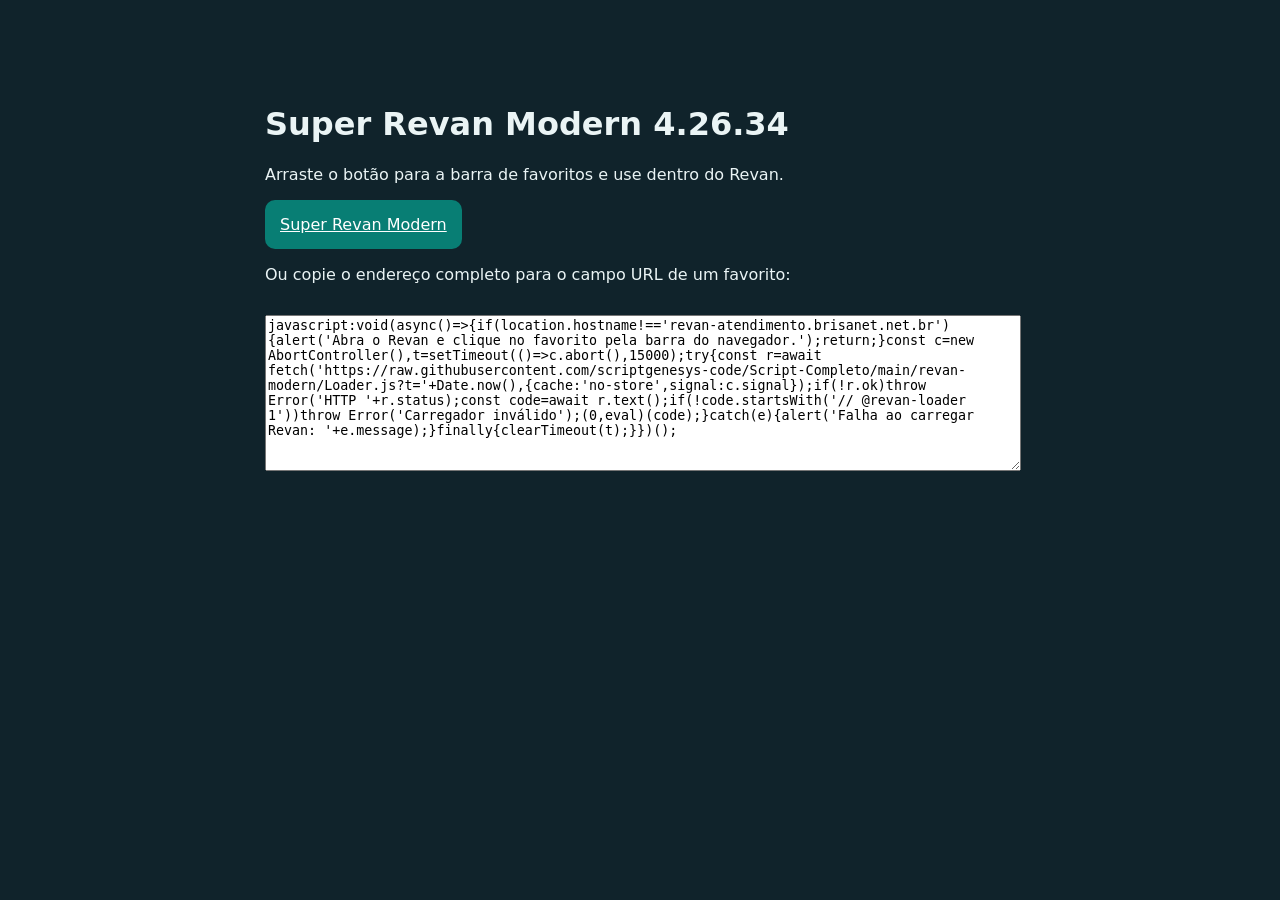
==== revan-modern/index.html @ d74e9f77 "Revan Modern 4.26.34: corrige leitura de conversas e protocolos" ====
<!doctype html><html lang="pt-BR"><meta charset="utf-8"><title>Super Revan Modern — instalar favorito</title><style>body{font:16px system-ui;max-width:750px;margin:60px auto;padding:24px;background:#10232b;color:#eaf4f5}a{display:inline-block;padding:15px;background:#087e74;color:white;border-radius:10px}textarea{width:100%;height:150px;margin-top:15px}</style><h1>Super Revan Modern 4.26.34</h1><p>Arraste o botão para a barra de favoritos e use dentro do Revan.</p><a href="javascript:void(async()=>{if(location.hostname!=='revan-atendimento.brisanet.net.br'){alert('Abra o Revan e clique no favorito pela barra do navegador.');return;}const c=new AbortController(),t=setTimeout(()=>c.abort(),15000);try{const r=await fetch('https://raw.githubusercontent.com/scriptgenesys-code/Script-Completo/main/revan-modern/Loader.js?t='+Date.now(),{cache:'no-store',signal:c.signal});if(!r.ok)throw Error('HTTP '+r.status);const code=await r.text();if(!code.startsWith('// @revan-loader 1'))throw Error('Carregador inválido');(0,eval)(code);}catch(e){alert('Falha ao carregar Revan: '+e.message);}finally{clearTimeout(t);}})();">Super Revan Modern</a><p>Ou copie o endereço completo para o campo URL de um favorito:</p><textarea readonly>javascript:void(async()=>{if(location.hostname!=='revan-atendimento.brisanet.net.br'){alert('Abra o Revan e clique no favorito pela barra do navegador.');return;}const c=new AbortController(),t=setTimeout(()=>c.abort(),15000);try{const r=await fetch('https://raw.githubusercontent.com/scriptgenesys-code/Script-Completo/main/revan-modern/Loader.js?t='+Date.now(),{cache:'no-store',signal:c.signal});if(!r.ok)throw Error('HTTP '+r.status);const code=await r.text();if(!code.startsWith('// @revan-loader 1'))throw Error('Carregador inválido');(0,eval)(code);}catch(e){alert('Falha ao carregar Revan: '+e.message);}finally{clearTimeout(t);}})();</textarea></html>
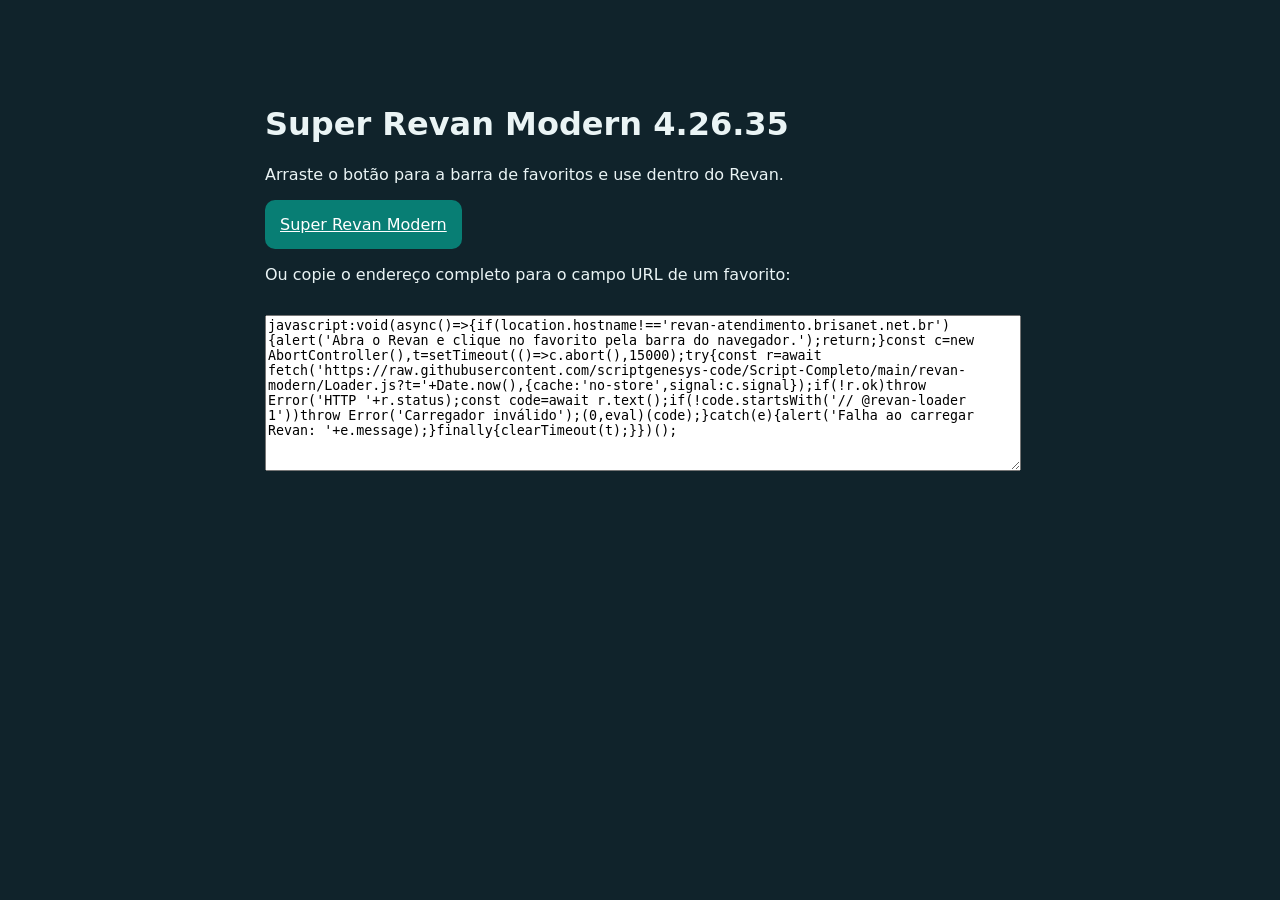
==== commit fbb2656b: "Revan Modern 4.26.35: importa protocolos e máscara do AjaModular" ====
--- a/revan-modern/index.html
+++ b/revan-modern/index.html
@@ -1 +1 @@
-<!doctype html><html lang="pt-BR"><meta charset="utf-8"><title>Super Revan Modern — instalar favorito</title><style>body{font:16px system-ui;max-width:750px;margin:60px auto;padding:24px;background:#10232b;color:#eaf4f5}a{display:inline-block;padding:15px;background:#087e74;color:white;border-radius:10px}textarea{width:100%;height:150px;margin-top:15px}</style><h1>Super Revan Modern 4.26.34</h1><p>Arraste o botão para a barra de favoritos e use dentro do Revan.</p><a href="javascript:void(async()=>{if(location.hostname!=='revan-atendimento.brisanet.net.br'){alert('Abra o Revan e clique no favorito pela barra do navegador.');return;}const c=new AbortController(),t=setTimeout(()=>c.abort(),15000);try{const r=await fetch('https://raw.githubusercontent.com/scriptgenesys-code/Script-Completo/main/revan-modern/Loader.js?t='+Date.now(),{cache:'no-store',signal:c.signal});if(!r.ok)throw Error('HTTP '+r.status);const code=await r.text();if(!code.startsWith('// @revan-loader 1'))throw Error('Carregador inválido');(0,eval)(code);}catch(e){alert('Falha ao carregar Revan: '+e.message);}finally{clearTimeout(t);}})();">Super Revan Modern</a><p>Ou copie o endereço completo para o campo URL de um favorito:</p><textarea readonly>javascript:void(async()=>{if(location.hostname!=='revan-atendimento.brisanet.net.br'){alert('Abra o Revan e clique no favorito pela barra do navegador.');return;}const c=new AbortController(),t=setTimeout(()=>c.abort(),15000);try{const r=await fetch('https://raw.githubusercontent.com/scriptgenesys-code/Script-Completo/main/revan-modern/Loader.js?t='+Date.now(),{cache:'no-store',signal:c.signal});if(!r.ok)throw Error('HTTP '+r.status);const code=await r.text();if(!code.startsWith('// @revan-loader 1'))throw Error('Carregador inválido');(0,eval)(code);}catch(e){alert('Falha ao carregar Revan: '+e.message);}finally{clearTimeout(t);}})();</textarea></html>+<!doctype html><html lang="pt-BR"><meta charset="utf-8"><title>Super Revan Modern — instalar favorito</title><style>body{font:16px system-ui;max-width:750px;margin:60px auto;padding:24px;background:#10232b;color:#eaf4f5}a{display:inline-block;padding:15px;background:#087e74;color:white;border-radius:10px}textarea{width:100%;height:150px;margin-top:15px}</style><h1>Super Revan Modern 4.26.35</h1><p>Arraste o botão para a barra de favoritos e use dentro do Revan.</p><a href="javascript:void(async()=>{if(location.hostname!=='revan-atendimento.brisanet.net.br'){alert('Abra o Revan e clique no favorito pela barra do navegador.');return;}const c=new AbortController(),t=setTimeout(()=>c.abort(),15000);try{const r=await fetch('https://raw.githubusercontent.com/scriptgenesys-code/Script-Completo/main/revan-modern/Loader.js?t='+Date.now(),{cache:'no-store',signal:c.signal});if(!r.ok)throw Error('HTTP '+r.status);const code=await r.text();if(!code.startsWith('// @revan-loader 1'))throw Error('Carregador inválido');(0,eval)(code);}catch(e){alert('Falha ao carregar Revan: '+e.message);}finally{clearTimeout(t);}})();">Super Revan Modern</a><p>Ou copie o endereço completo para o campo URL de um favorito:</p><textarea readonly>javascript:void(async()=>{if(location.hostname!=='revan-atendimento.brisanet.net.br'){alert('Abra o Revan e clique no favorito pela barra do navegador.');return;}const c=new AbortController(),t=setTimeout(()=>c.abort(),15000);try{const r=await fetch('https://raw.githubusercontent.com/scriptgenesys-code/Script-Completo/main/revan-modern/Loader.js?t='+Date.now(),{cache:'no-store',signal:c.signal});if(!r.ok)throw Error('HTTP '+r.status);const code=await r.text();if(!code.startsWith('// @revan-loader 1'))throw Error('Carregador inválido');(0,eval)(code);}catch(e){alert('Falha ao carregar Revan: '+e.message);}finally{clearTimeout(t);}})();</textarea></html>
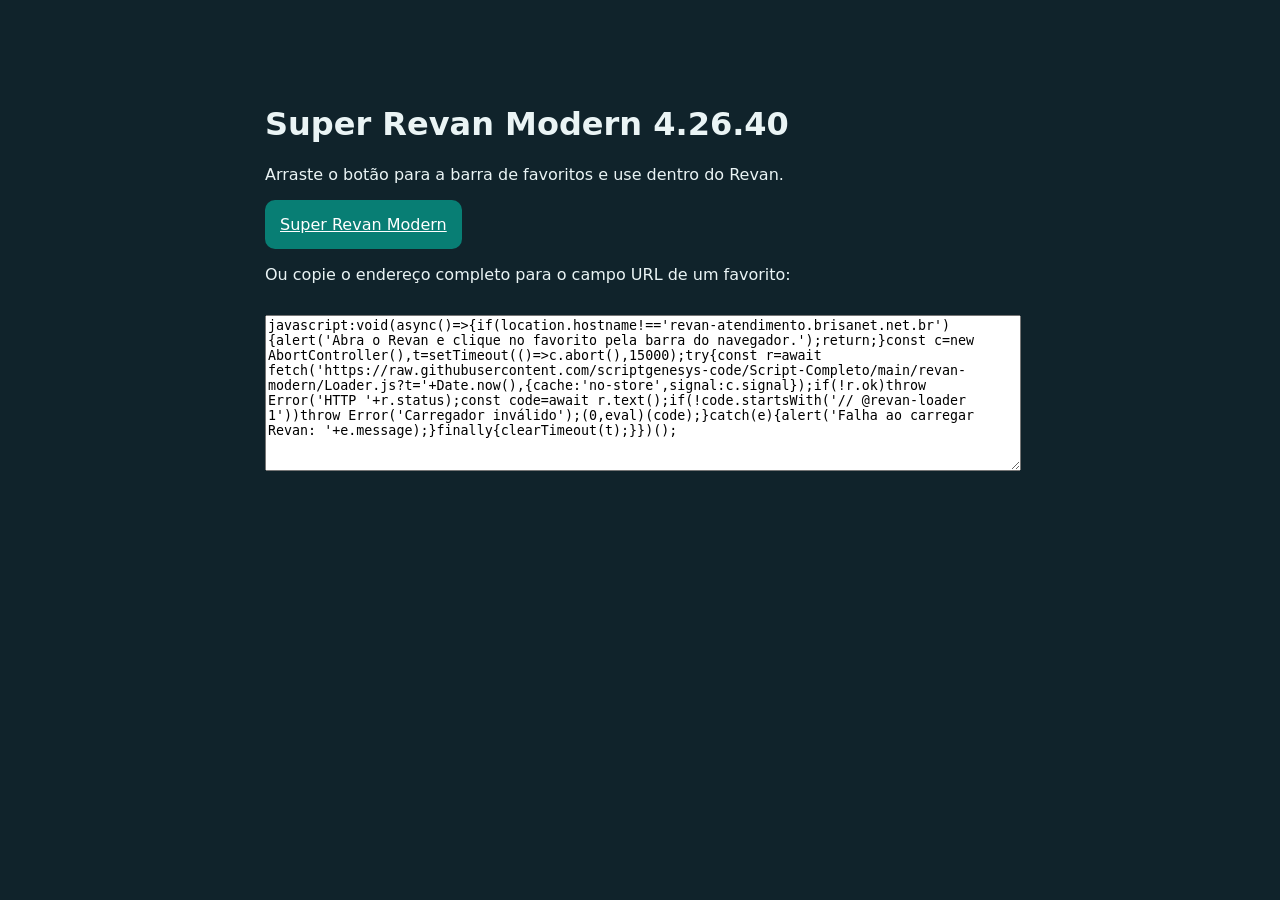
==== commit d8264bc1: "Revan Modern 4.26.40: protocolos e máscara do AjaModular" ====
--- a/revan-modern/index.html
+++ b/revan-modern/index.html
@@ -1 +1 @@
-<!doctype html><html lang="pt-BR"><meta charset="utf-8"><title>Super Revan Modern — instalar favorito</title><style>body{font:16px system-ui;max-width:750px;margin:60px auto;padding:24px;background:#10232b;color:#eaf4f5}a{display:inline-block;padding:15px;background:#087e74;color:white;border-radius:10px}textarea{width:100%;height:150px;margin-top:15px}</style><h1>Super Revan Modern 4.26.35</h1><p>Arraste o botão para a barra de favoritos e use dentro do Revan.</p><a href="javascript:void(async()=>{if(location.hostname!=='revan-atendimento.brisanet.net.br'){alert('Abra o Revan e clique no favorito pela barra do navegador.');return;}const c=new AbortController(),t=setTimeout(()=>c.abort(),15000);try{const r=await fetch('https://raw.githubusercontent.com/scriptgenesys-code/Script-Completo/main/revan-modern/Loader.js?t='+Date.now(),{cache:'no-store',signal:c.signal});if(!r.ok)throw Error('HTTP '+r.status);const code=await r.text();if(!code.startsWith('// @revan-loader 1'))throw Error('Carregador inválido');(0,eval)(code);}catch(e){alert('Falha ao carregar Revan: '+e.message);}finally{clearTimeout(t);}})();">Super Revan Modern</a><p>Ou copie o endereço completo para o campo URL de um favorito:</p><textarea readonly>javascript:void(async()=>{if(location.hostname!=='revan-atendimento.brisanet.net.br'){alert('Abra o Revan e clique no favorito pela barra do navegador.');return;}const c=new AbortController(),t=setTimeout(()=>c.abort(),15000);try{const r=await fetch('https://raw.githubusercontent.com/scriptgenesys-code/Script-Completo/main/revan-modern/Loader.js?t='+Date.now(),{cache:'no-store',signal:c.signal});if(!r.ok)throw Error('HTTP '+r.status);const code=await r.text();if(!code.startsWith('// @revan-loader 1'))throw Error('Carregador inválido');(0,eval)(code);}catch(e){alert('Falha ao carregar Revan: '+e.message);}finally{clearTimeout(t);}})();</textarea></html>+<!doctype html><html lang="pt-BR"><meta charset="utf-8"><title>Super Revan Modern — instalar favorito</title><style>body{font:16px system-ui;max-width:750px;margin:60px auto;padding:24px;background:#10232b;color:#eaf4f5}a{display:inline-block;padding:15px;background:#087e74;color:white;border-radius:10px}textarea{width:100%;height:150px;margin-top:15px}</style><h1>Super Revan Modern 4.26.40</h1><p>Arraste o botão para a barra de favoritos e use dentro do Revan.</p><a href="javascript:void(async()=>{if(location.hostname!=='revan-atendimento.brisanet.net.br'){alert('Abra o Revan e clique no favorito pela barra do navegador.');return;}const c=new AbortController(),t=setTimeout(()=>c.abort(),15000);try{const r=await fetch('https://raw.githubusercontent.com/scriptgenesys-code/Script-Completo/main/revan-modern/Loader.js?t='+Date.now(),{cache:'no-store',signal:c.signal});if(!r.ok)throw Error('HTTP '+r.status);const code=await r.text();if(!code.startsWith('// @revan-loader 1'))throw Error('Carregador inválido');(0,eval)(code);}catch(e){alert('Falha ao carregar Revan: '+e.message);}finally{clearTimeout(t);}})();">Super Revan Modern</a><p>Ou copie o endereço completo para o campo URL de um favorito:</p><textarea readonly>javascript:void(async()=>{if(location.hostname!=='revan-atendimento.brisanet.net.br'){alert('Abra o Revan e clique no favorito pela barra do navegador.');return;}const c=new AbortController(),t=setTimeout(()=>c.abort(),15000);try{const r=await fetch('https://raw.githubusercontent.com/scriptgenesys-code/Script-Completo/main/revan-modern/Loader.js?t='+Date.now(),{cache:'no-store',signal:c.signal});if(!r.ok)throw Error('HTTP '+r.status);const code=await r.text();if(!code.startsWith('// @revan-loader 1'))throw Error('Carregador inválido');(0,eval)(code);}catch(e){alert('Falha ao carregar Revan: '+e.message);}finally{clearTimeout(t);}})();</textarea></html>
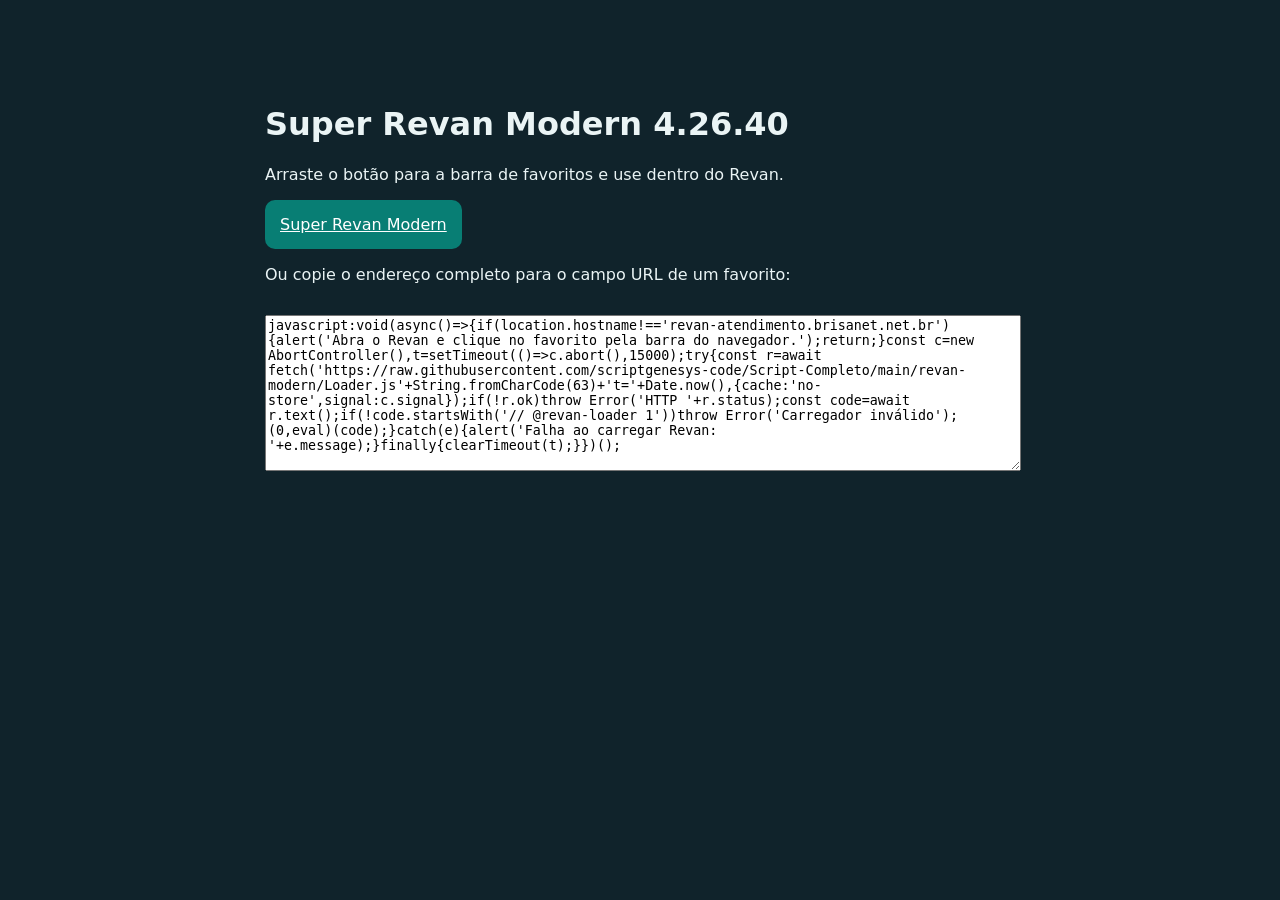
==== commit 4f59dc3d: "Corrige favorito do Revan Modern sem aspas codificadas" ====
--- a/revan-modern/index.html
+++ b/revan-modern/index.html
@@ -1 +1 @@
-<!doctype html><html lang="pt-BR"><meta charset="utf-8"><title>Super Revan Modern — instalar favorito</title><style>body{font:16px system-ui;max-width:750px;margin:60px auto;padding:24px;background:#10232b;color:#eaf4f5}a{display:inline-block;padding:15px;background:#087e74;color:white;border-radius:10px}textarea{width:100%;height:150px;margin-top:15px}</style><h1>Super Revan Modern 4.26.40</h1><p>Arraste o botão para a barra de favoritos e use dentro do Revan.</p><a href="javascript:void(async()=>{if(location.hostname!=='revan-atendimento.brisanet.net.br'){alert('Abra o Revan e clique no favorito pela barra do navegador.');return;}const c=new AbortController(),t=setTimeout(()=>c.abort(),15000);try{const r=await fetch('https://raw.githubusercontent.com/scriptgenesys-code/Script-Completo/main/revan-modern/Loader.js?t='+Date.now(),{cache:'no-store',signal:c.signal});if(!r.ok)throw Error('HTTP '+r.status);const code=await r.text();if(!code.startsWith('// @revan-loader 1'))throw Error('Carregador inválido');(0,eval)(code);}catch(e){alert('Falha ao carregar Revan: '+e.message);}finally{clearTimeout(t);}})();">Super Revan Modern</a><p>Ou copie o endereço completo para o campo URL de um favorito:</p><textarea readonly>javascript:void(async()=>{if(location.hostname!=='revan-atendimento.brisanet.net.br'){alert('Abra o Revan e clique no favorito pela barra do navegador.');return;}const c=new AbortController(),t=setTimeout(()=>c.abort(),15000);try{const r=await fetch('https://raw.githubusercontent.com/scriptgenesys-code/Script-Completo/main/revan-modern/Loader.js?t='+Date.now(),{cache:'no-store',signal:c.signal});if(!r.ok)throw Error('HTTP '+r.status);const code=await r.text();if(!code.startsWith('// @revan-loader 1'))throw Error('Carregador inválido');(0,eval)(code);}catch(e){alert('Falha ao carregar Revan: '+e.message);}finally{clearTimeout(t);}})();</textarea></html>+<!doctype html><html lang="pt-BR"><meta charset="utf-8"><title>Super Revan Modern — instalar favorito</title><style>body{font:16px system-ui;max-width:750px;margin:60px auto;padding:24px;background:#10232b;color:#eaf4f5}a{display:inline-block;padding:15px;background:#087e74;color:white;border-radius:10px}textarea{width:100%;height:150px;margin-top:15px}</style><h1>Super Revan Modern 4.26.40</h1><p>Arraste o botão para a barra de favoritos e use dentro do Revan.</p><a href="javascript:void(async()=>{if(location.hostname!=='revan-atendimento.brisanet.net.br'){alert('Abra o Revan e clique no favorito pela barra do navegador.');return;}const c=new AbortController(),t=setTimeout(()=>c.abort(),15000);try{const r=await fetch('https://raw.githubusercontent.com/scriptgenesys-code/Script-Completo/main/revan-modern/Loader.js'+String.fromCharCode(63)+'t='+Date.now(),{cache:'no-store',signal:c.signal});if(!r.ok)throw Error('HTTP '+r.status);const code=await r.text();if(!code.startsWith('// @revan-loader 1'))throw Error('Carregador inválido');(0,eval)(code);}catch(e){alert('Falha ao carregar Revan: '+e.message);}finally{clearTimeout(t);}})();">Super Revan Modern</a><p>Ou copie o endereço completo para o campo URL de um favorito:</p><textarea readonly>javascript:void(async()=>{if(location.hostname!=='revan-atendimento.brisanet.net.br'){alert('Abra o Revan e clique no favorito pela barra do navegador.');return;}const c=new AbortController(),t=setTimeout(()=>c.abort(),15000);try{const r=await fetch('https://raw.githubusercontent.com/scriptgenesys-code/Script-Completo/main/revan-modern/Loader.js'+String.fromCharCode(63)+'t='+Date.now(),{cache:'no-store',signal:c.signal});if(!r.ok)throw Error('HTTP '+r.status);const code=await r.text();if(!code.startsWith('// @revan-loader 1'))throw Error('Carregador inválido');(0,eval)(code);}catch(e){alert('Falha ao carregar Revan: '+e.message);}finally{clearTimeout(t);}})();</textarea></html>
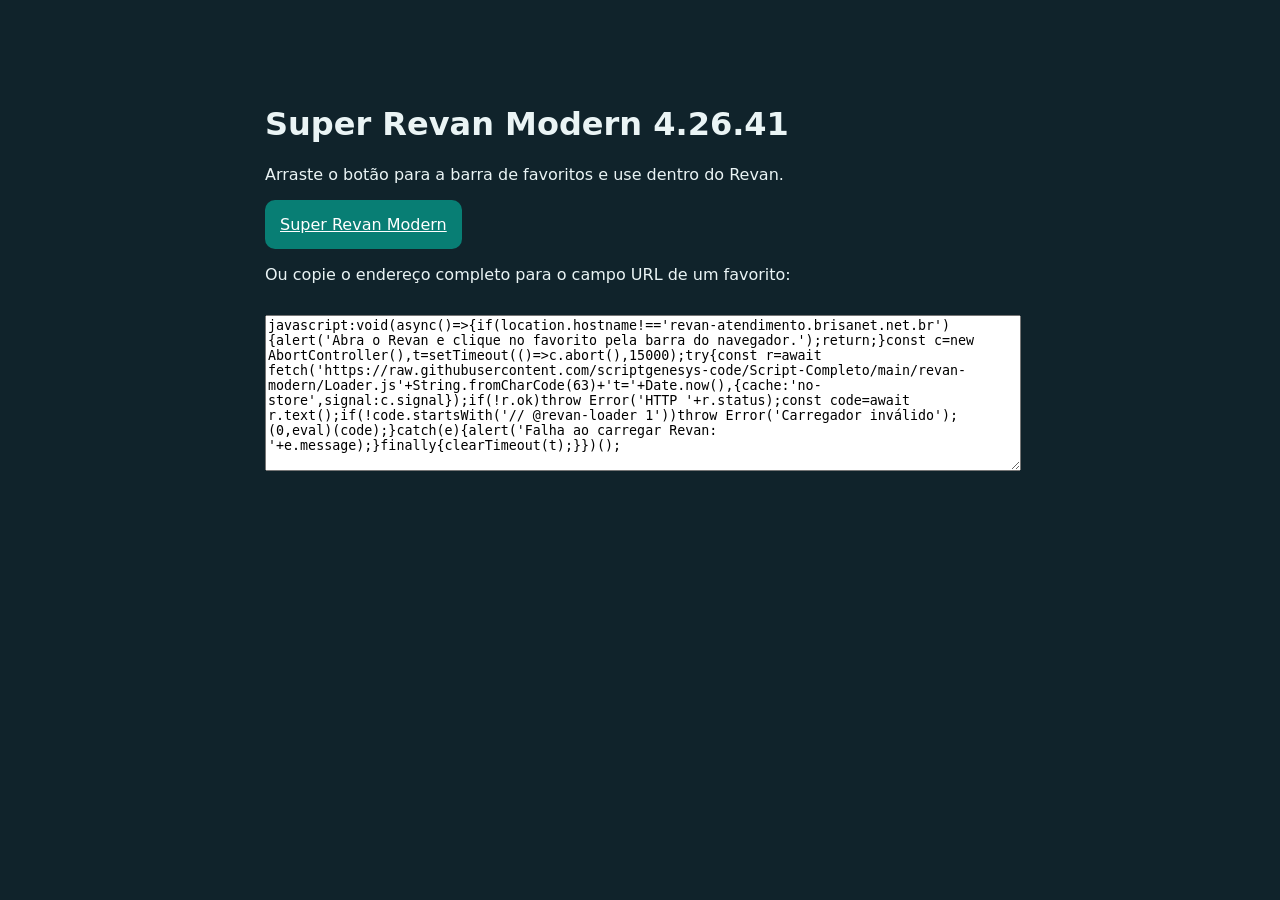
==== commit d7ebf06b: "Revan Modern 4.26.41: Guia, protocolos e Gemini/Groq" ====
--- a/revan-modern/index.html
+++ b/revan-modern/index.html
@@ -1 +1 @@
-<!doctype html><html lang="pt-BR"><meta charset="utf-8"><title>Super Revan Modern — instalar favorito</title><style>body{font:16px system-ui;max-width:750px;margin:60px auto;padding:24px;background:#10232b;color:#eaf4f5}a{display:inline-block;padding:15px;background:#087e74;color:white;border-radius:10px}textarea{width:100%;height:150px;margin-top:15px}</style><h1>Super Revan Modern 4.26.40</h1><p>Arraste o botão para a barra de favoritos e use dentro do Revan.</p><a href="javascript:void(async()=>{if(location.hostname!=='revan-atendimento.brisanet.net.br'){alert('Abra o Revan e clique no favorito pela barra do navegador.');return;}const c=new AbortController(),t=setTimeout(()=>c.abort(),15000);try{const r=await fetch('https://raw.githubusercontent.com/scriptgenesys-code/Script-Completo/main/revan-modern/Loader.js'+String.fromCharCode(63)+'t='+Date.now(),{cache:'no-store',signal:c.signal});if(!r.ok)throw Error('HTTP '+r.status);const code=await r.text();if(!code.startsWith('// @revan-loader 1'))throw Error('Carregador inválido');(0,eval)(code);}catch(e){alert('Falha ao carregar Revan: '+e.message);}finally{clearTimeout(t);}})();">Super Revan Modern</a><p>Ou copie o endereço completo para o campo URL de um favorito:</p><textarea readonly>javascript:void(async()=>{if(location.hostname!=='revan-atendimento.brisanet.net.br'){alert('Abra o Revan e clique no favorito pela barra do navegador.');return;}const c=new AbortController(),t=setTimeout(()=>c.abort(),15000);try{const r=await fetch('https://raw.githubusercontent.com/scriptgenesys-code/Script-Completo/main/revan-modern/Loader.js'+String.fromCharCode(63)+'t='+Date.now(),{cache:'no-store',signal:c.signal});if(!r.ok)throw Error('HTTP '+r.status);const code=await r.text();if(!code.startsWith('// @revan-loader 1'))throw Error('Carregador inválido');(0,eval)(code);}catch(e){alert('Falha ao carregar Revan: '+e.message);}finally{clearTimeout(t);}})();</textarea></html>+<!doctype html><html lang="pt-BR"><meta charset="utf-8"><title>Super Revan Modern — instalar favorito</title><style>body{font:16px system-ui;max-width:750px;margin:60px auto;padding:24px;background:#10232b;color:#eaf4f5}a{display:inline-block;padding:15px;background:#087e74;color:white;border-radius:10px}textarea{width:100%;height:150px;margin-top:15px}</style><h1>Super Revan Modern 4.26.41</h1><p>Arraste o botão para a barra de favoritos e use dentro do Revan.</p><a href="javascript:void(async()=>{if(location.hostname!=='revan-atendimento.brisanet.net.br'){alert('Abra o Revan e clique no favorito pela barra do navegador.');return;}const c=new AbortController(),t=setTimeout(()=>c.abort(),15000);try{const r=await fetch('https://raw.githubusercontent.com/scriptgenesys-code/Script-Completo/main/revan-modern/Loader.js'+String.fromCharCode(63)+'t='+Date.now(),{cache:'no-store',signal:c.signal});if(!r.ok)throw Error('HTTP '+r.status);const code=await r.text();if(!code.startsWith('// @revan-loader 1'))throw Error('Carregador inválido');(0,eval)(code);}catch(e){alert('Falha ao carregar Revan: '+e.message);}finally{clearTimeout(t);}})();">Super Revan Modern</a><p>Ou copie o endereço completo para o campo URL de um favorito:</p><textarea readonly>javascript:void(async()=>{if(location.hostname!=='revan-atendimento.brisanet.net.br'){alert('Abra o Revan e clique no favorito pela barra do navegador.');return;}const c=new AbortController(),t=setTimeout(()=>c.abort(),15000);try{const r=await fetch('https://raw.githubusercontent.com/scriptgenesys-code/Script-Completo/main/revan-modern/Loader.js'+String.fromCharCode(63)+'t='+Date.now(),{cache:'no-store',signal:c.signal});if(!r.ok)throw Error('HTTP '+r.status);const code=await r.text();if(!code.startsWith('// @revan-loader 1'))throw Error('Carregador inválido');(0,eval)(code);}catch(e){alert('Falha ao carregar Revan: '+e.message);}finally{clearTimeout(t);}})();</textarea></html>
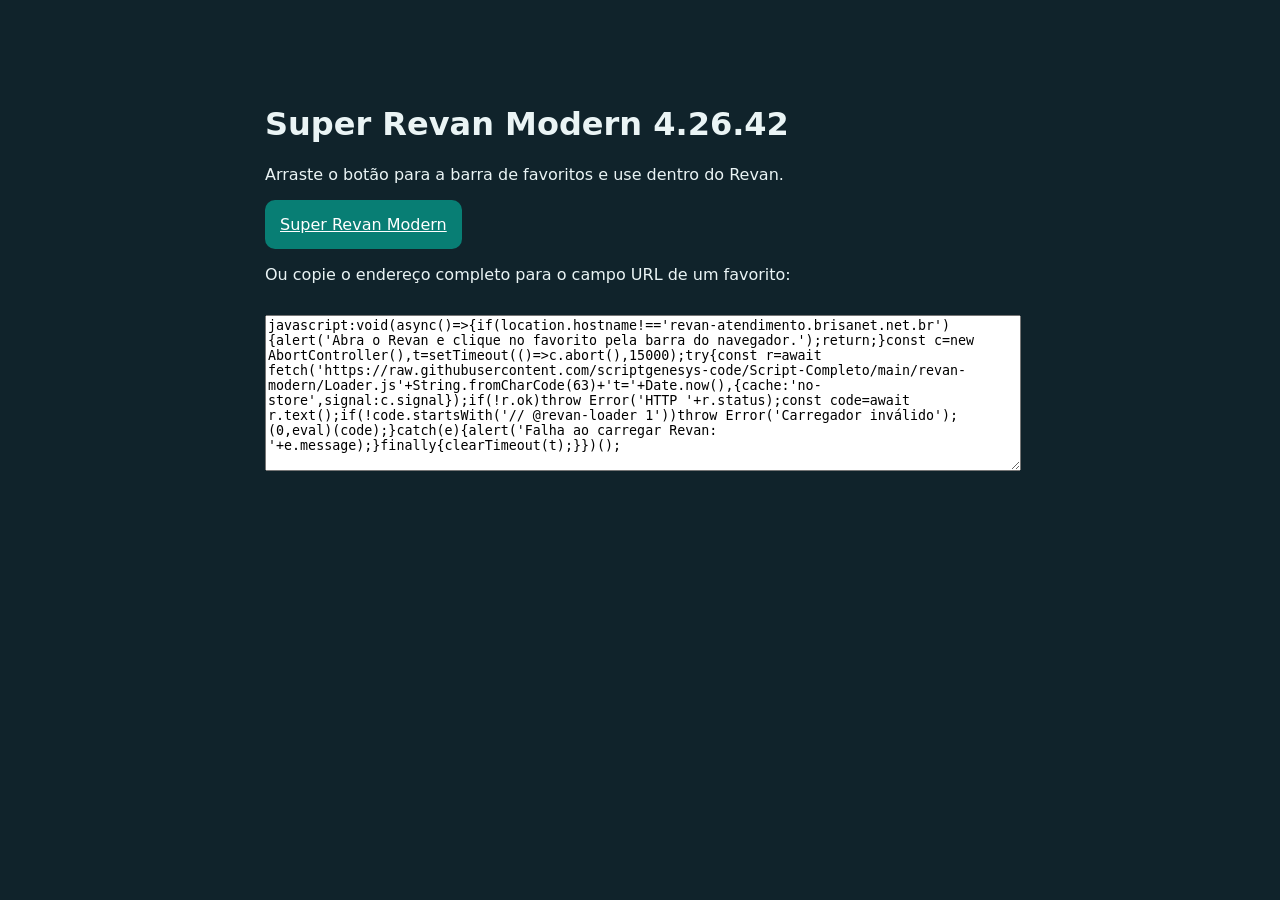
==== commit 60639342: "Revan Modern 4.26.42: etiquetas visíveis e sinais local/remoto" ====
--- a/revan-modern/index.html
+++ b/revan-modern/index.html
@@ -1 +1 @@
-<!doctype html><html lang="pt-BR"><meta charset="utf-8"><title>Super Revan Modern — instalar favorito</title><style>body{font:16px system-ui;max-width:750px;margin:60px auto;padding:24px;background:#10232b;color:#eaf4f5}a{display:inline-block;padding:15px;background:#087e74;color:white;border-radius:10px}textarea{width:100%;height:150px;margin-top:15px}</style><h1>Super Revan Modern 4.26.41</h1><p>Arraste o botão para a barra de favoritos e use dentro do Revan.</p><a href="javascript:void(async()=>{if(location.hostname!=='revan-atendimento.brisanet.net.br'){alert('Abra o Revan e clique no favorito pela barra do navegador.');return;}const c=new AbortController(),t=setTimeout(()=>c.abort(),15000);try{const r=await fetch('https://raw.githubusercontent.com/scriptgenesys-code/Script-Completo/main/revan-modern/Loader.js'+String.fromCharCode(63)+'t='+Date.now(),{cache:'no-store',signal:c.signal});if(!r.ok)throw Error('HTTP '+r.status);const code=await r.text();if(!code.startsWith('// @revan-loader 1'))throw Error('Carregador inválido');(0,eval)(code);}catch(e){alert('Falha ao carregar Revan: '+e.message);}finally{clearTimeout(t);}})();">Super Revan Modern</a><p>Ou copie o endereço completo para o campo URL de um favorito:</p><textarea readonly>javascript:void(async()=>{if(location.hostname!=='revan-atendimento.brisanet.net.br'){alert('Abra o Revan e clique no favorito pela barra do navegador.');return;}const c=new AbortController(),t=setTimeout(()=>c.abort(),15000);try{const r=await fetch('https://raw.githubusercontent.com/scriptgenesys-code/Script-Completo/main/revan-modern/Loader.js'+String.fromCharCode(63)+'t='+Date.now(),{cache:'no-store',signal:c.signal});if(!r.ok)throw Error('HTTP '+r.status);const code=await r.text();if(!code.startsWith('// @revan-loader 1'))throw Error('Carregador inválido');(0,eval)(code);}catch(e){alert('Falha ao carregar Revan: '+e.message);}finally{clearTimeout(t);}})();</textarea></html>+<!doctype html><html lang="pt-BR"><meta charset="utf-8"><title>Super Revan Modern — instalar favorito</title><style>body{font:16px system-ui;max-width:750px;margin:60px auto;padding:24px;background:#10232b;color:#eaf4f5}a{display:inline-block;padding:15px;background:#087e74;color:white;border-radius:10px}textarea{width:100%;height:150px;margin-top:15px}</style><h1>Super Revan Modern 4.26.42</h1><p>Arraste o botão para a barra de favoritos e use dentro do Revan.</p><a href="javascript:void(async()=>{if(location.hostname!=='revan-atendimento.brisanet.net.br'){alert('Abra o Revan e clique no favorito pela barra do navegador.');return;}const c=new AbortController(),t=setTimeout(()=>c.abort(),15000);try{const r=await fetch('https://raw.githubusercontent.com/scriptgenesys-code/Script-Completo/main/revan-modern/Loader.js'+String.fromCharCode(63)+'t='+Date.now(),{cache:'no-store',signal:c.signal});if(!r.ok)throw Error('HTTP '+r.status);const code=await r.text();if(!code.startsWith('// @revan-loader 1'))throw Error('Carregador inválido');(0,eval)(code);}catch(e){alert('Falha ao carregar Revan: '+e.message);}finally{clearTimeout(t);}})();">Super Revan Modern</a><p>Ou copie o endereço completo para o campo URL de um favorito:</p><textarea readonly>javascript:void(async()=>{if(location.hostname!=='revan-atendimento.brisanet.net.br'){alert('Abra o Revan e clique no favorito pela barra do navegador.');return;}const c=new AbortController(),t=setTimeout(()=>c.abort(),15000);try{const r=await fetch('https://raw.githubusercontent.com/scriptgenesys-code/Script-Completo/main/revan-modern/Loader.js'+String.fromCharCode(63)+'t='+Date.now(),{cache:'no-store',signal:c.signal});if(!r.ok)throw Error('HTTP '+r.status);const code=await r.text();if(!code.startsWith('// @revan-loader 1'))throw Error('Carregador inválido');(0,eval)(code);}catch(e){alert('Falha ao carregar Revan: '+e.message);}finally{clearTimeout(t);}})();</textarea></html>
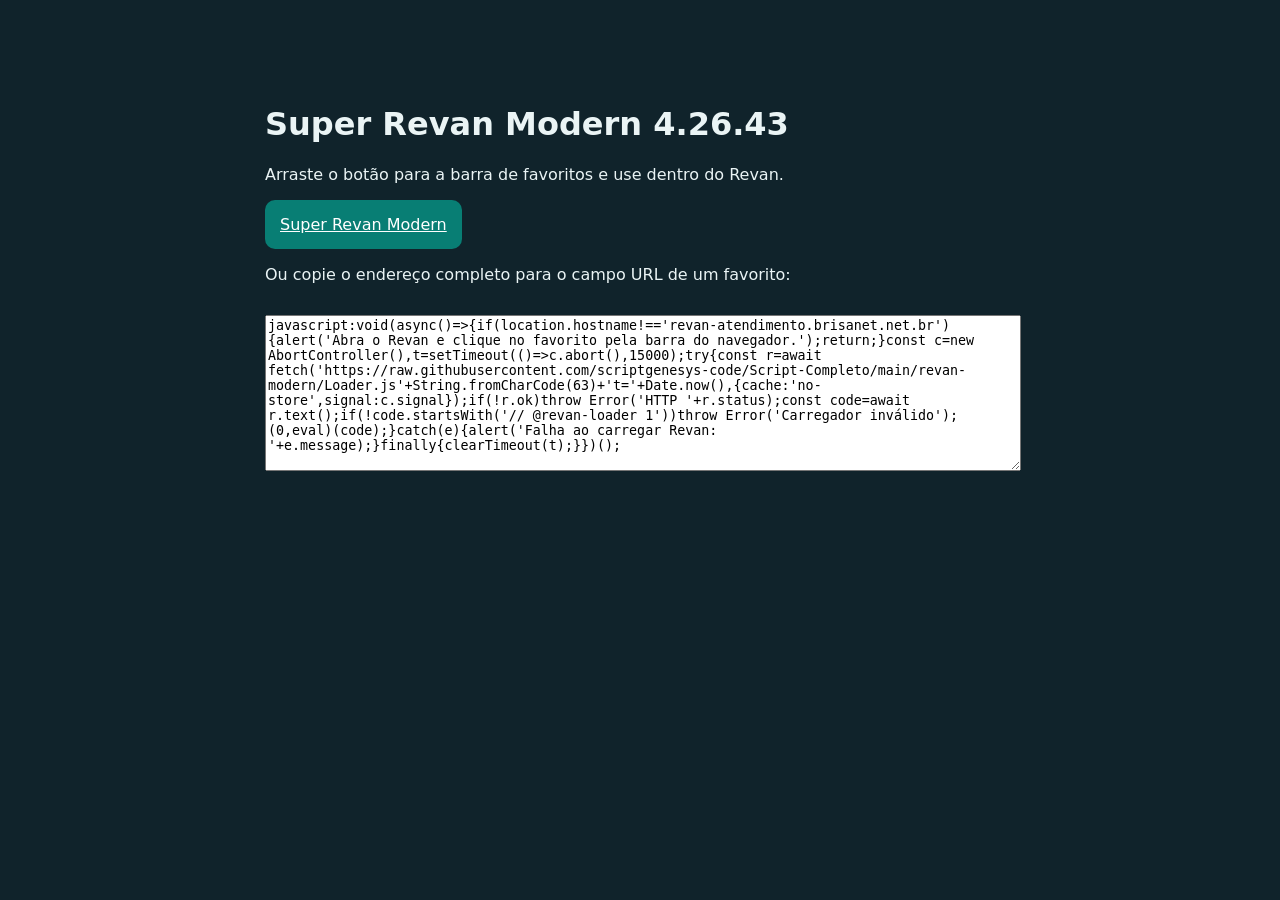
==== commit 7e906c4e: "Revan Modern 4.26.43: protocolos, histórico e geração" ====
--- a/revan-modern/index.html
+++ b/revan-modern/index.html
@@ -1 +1 @@
-<!doctype html><html lang="pt-BR"><meta charset="utf-8"><title>Super Revan Modern — instalar favorito</title><style>body{font:16px system-ui;max-width:750px;margin:60px auto;padding:24px;background:#10232b;color:#eaf4f5}a{display:inline-block;padding:15px;background:#087e74;color:white;border-radius:10px}textarea{width:100%;height:150px;margin-top:15px}</style><h1>Super Revan Modern 4.26.42</h1><p>Arraste o botão para a barra de favoritos e use dentro do Revan.</p><a href="javascript:void(async()=>{if(location.hostname!=='revan-atendimento.brisanet.net.br'){alert('Abra o Revan e clique no favorito pela barra do navegador.');return;}const c=new AbortController(),t=setTimeout(()=>c.abort(),15000);try{const r=await fetch('https://raw.githubusercontent.com/scriptgenesys-code/Script-Completo/main/revan-modern/Loader.js'+String.fromCharCode(63)+'t='+Date.now(),{cache:'no-store',signal:c.signal});if(!r.ok)throw Error('HTTP '+r.status);const code=await r.text();if(!code.startsWith('// @revan-loader 1'))throw Error('Carregador inválido');(0,eval)(code);}catch(e){alert('Falha ao carregar Revan: '+e.message);}finally{clearTimeout(t);}})();">Super Revan Modern</a><p>Ou copie o endereço completo para o campo URL de um favorito:</p><textarea readonly>javascript:void(async()=>{if(location.hostname!=='revan-atendimento.brisanet.net.br'){alert('Abra o Revan e clique no favorito pela barra do navegador.');return;}const c=new AbortController(),t=setTimeout(()=>c.abort(),15000);try{const r=await fetch('https://raw.githubusercontent.com/scriptgenesys-code/Script-Completo/main/revan-modern/Loader.js'+String.fromCharCode(63)+'t='+Date.now(),{cache:'no-store',signal:c.signal});if(!r.ok)throw Error('HTTP '+r.status);const code=await r.text();if(!code.startsWith('// @revan-loader 1'))throw Error('Carregador inválido');(0,eval)(code);}catch(e){alert('Falha ao carregar Revan: '+e.message);}finally{clearTimeout(t);}})();</textarea></html>+<!doctype html><html lang="pt-BR"><meta charset="utf-8"><title>Super Revan Modern — instalar favorito</title><style>body{font:16px system-ui;max-width:750px;margin:60px auto;padding:24px;background:#10232b;color:#eaf4f5}a{display:inline-block;padding:15px;background:#087e74;color:white;border-radius:10px}textarea{width:100%;height:150px;margin-top:15px}</style><h1>Super Revan Modern 4.26.43</h1><p>Arraste o botão para a barra de favoritos e use dentro do Revan.</p><a href="javascript:void(async()=>{if(location.hostname!=='revan-atendimento.brisanet.net.br'){alert('Abra o Revan e clique no favorito pela barra do navegador.');return;}const c=new AbortController(),t=setTimeout(()=>c.abort(),15000);try{const r=await fetch('https://raw.githubusercontent.com/scriptgenesys-code/Script-Completo/main/revan-modern/Loader.js'+String.fromCharCode(63)+'t='+Date.now(),{cache:'no-store',signal:c.signal});if(!r.ok)throw Error('HTTP '+r.status);const code=await r.text();if(!code.startsWith('// @revan-loader 1'))throw Error('Carregador inválido');(0,eval)(code);}catch(e){alert('Falha ao carregar Revan: '+e.message);}finally{clearTimeout(t);}})();">Super Revan Modern</a><p>Ou copie o endereço completo para o campo URL de um favorito:</p><textarea readonly>javascript:void(async()=>{if(location.hostname!=='revan-atendimento.brisanet.net.br'){alert('Abra o Revan e clique no favorito pela barra do navegador.');return;}const c=new AbortController(),t=setTimeout(()=>c.abort(),15000);try{const r=await fetch('https://raw.githubusercontent.com/scriptgenesys-code/Script-Completo/main/revan-modern/Loader.js'+String.fromCharCode(63)+'t='+Date.now(),{cache:'no-store',signal:c.signal});if(!r.ok)throw Error('HTTP '+r.status);const code=await r.text();if(!code.startsWith('// @revan-loader 1'))throw Error('Carregador inválido');(0,eval)(code);}catch(e){alert('Falha ao carregar Revan: '+e.message);}finally{clearTimeout(t);}})();</textarea></html>
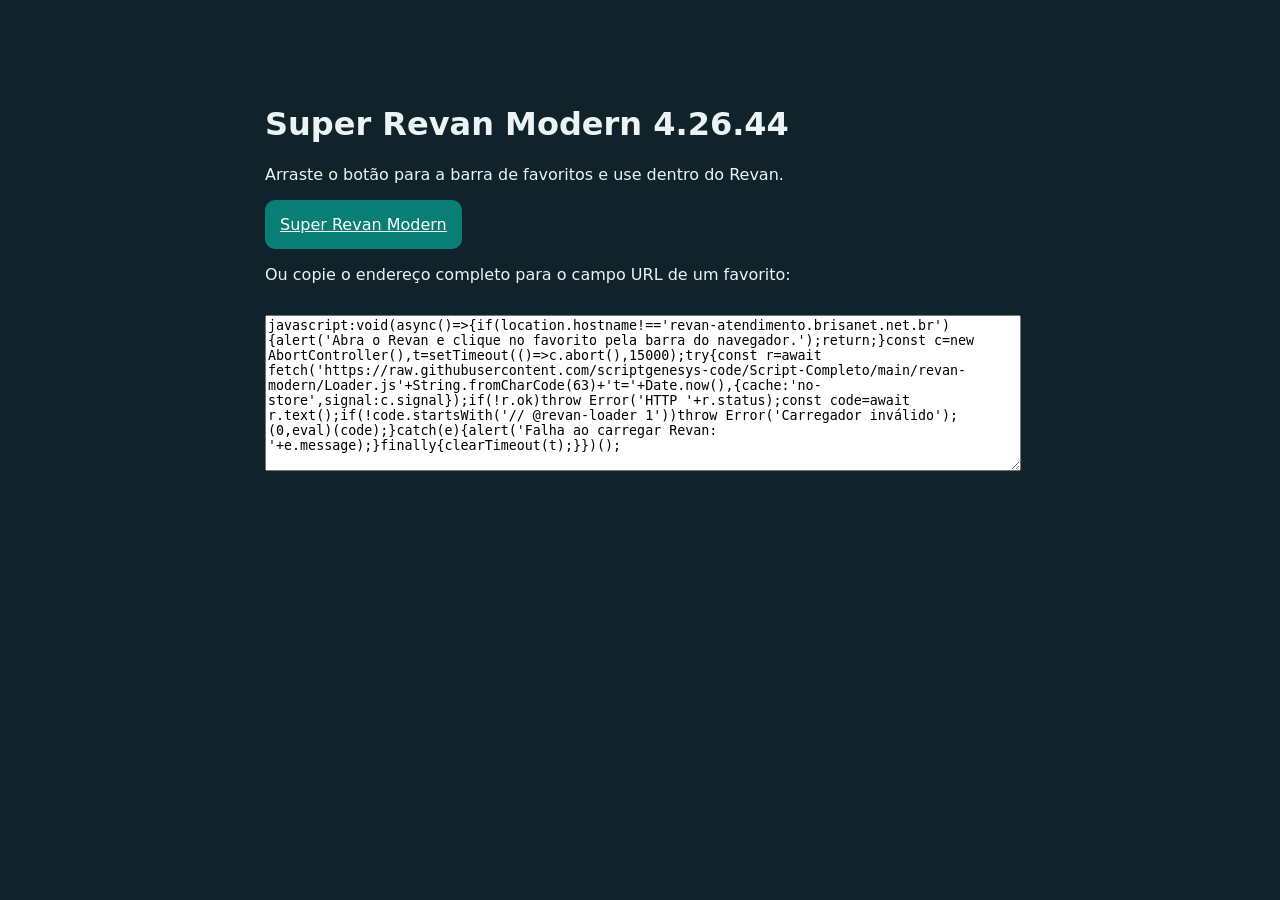
==== commit 3cb764d7: "Revan Modern 4.26.44: protocolos fiéis e classificação de rota" ====
--- a/revan-modern/index.html
+++ b/revan-modern/index.html
@@ -1 +1 @@
-<!doctype html><html lang="pt-BR"><meta charset="utf-8"><title>Super Revan Modern — instalar favorito</title><style>body{font:16px system-ui;max-width:750px;margin:60px auto;padding:24px;background:#10232b;color:#eaf4f5}a{display:inline-block;padding:15px;background:#087e74;color:white;border-radius:10px}textarea{width:100%;height:150px;margin-top:15px}</style><h1>Super Revan Modern 4.26.43</h1><p>Arraste o botão para a barra de favoritos e use dentro do Revan.</p><a href="javascript:void(async()=>{if(location.hostname!=='revan-atendimento.brisanet.net.br'){alert('Abra o Revan e clique no favorito pela barra do navegador.');return;}const c=new AbortController(),t=setTimeout(()=>c.abort(),15000);try{const r=await fetch('https://raw.githubusercontent.com/scriptgenesys-code/Script-Completo/main/revan-modern/Loader.js'+String.fromCharCode(63)+'t='+Date.now(),{cache:'no-store',signal:c.signal});if(!r.ok)throw Error('HTTP '+r.status);const code=await r.text();if(!code.startsWith('// @revan-loader 1'))throw Error('Carregador inválido');(0,eval)(code);}catch(e){alert('Falha ao carregar Revan: '+e.message);}finally{clearTimeout(t);}})();">Super Revan Modern</a><p>Ou copie o endereço completo para o campo URL de um favorito:</p><textarea readonly>javascript:void(async()=>{if(location.hostname!=='revan-atendimento.brisanet.net.br'){alert('Abra o Revan e clique no favorito pela barra do navegador.');return;}const c=new AbortController(),t=setTimeout(()=>c.abort(),15000);try{const r=await fetch('https://raw.githubusercontent.com/scriptgenesys-code/Script-Completo/main/revan-modern/Loader.js'+String.fromCharCode(63)+'t='+Date.now(),{cache:'no-store',signal:c.signal});if(!r.ok)throw Error('HTTP '+r.status);const code=await r.text();if(!code.startsWith('// @revan-loader 1'))throw Error('Carregador inválido');(0,eval)(code);}catch(e){alert('Falha ao carregar Revan: '+e.message);}finally{clearTimeout(t);}})();</textarea></html>+<!doctype html><html lang="pt-BR"><meta charset="utf-8"><title>Super Revan Modern — instalar favorito</title><style>body{font:16px system-ui;max-width:750px;margin:60px auto;padding:24px;background:#10232b;color:#eaf4f5}a{display:inline-block;padding:15px;background:#087e74;color:white;border-radius:10px}textarea{width:100%;height:150px;margin-top:15px}</style><h1>Super Revan Modern 4.26.44</h1><p>Arraste o botão para a barra de favoritos e use dentro do Revan.</p><a href="javascript:void(async()=>{if(location.hostname!=='revan-atendimento.brisanet.net.br'){alert('Abra o Revan e clique no favorito pela barra do navegador.');return;}const c=new AbortController(),t=setTimeout(()=>c.abort(),15000);try{const r=await fetch('https://raw.githubusercontent.com/scriptgenesys-code/Script-Completo/main/revan-modern/Loader.js'+String.fromCharCode(63)+'t='+Date.now(),{cache:'no-store',signal:c.signal});if(!r.ok)throw Error('HTTP '+r.status);const code=await r.text();if(!code.startsWith('// @revan-loader 1'))throw Error('Carregador inválido');(0,eval)(code);}catch(e){alert('Falha ao carregar Revan: '+e.message);}finally{clearTimeout(t);}})();">Super Revan Modern</a><p>Ou copie o endereço completo para o campo URL de um favorito:</p><textarea readonly>javascript:void(async()=>{if(location.hostname!=='revan-atendimento.brisanet.net.br'){alert('Abra o Revan e clique no favorito pela barra do navegador.');return;}const c=new AbortController(),t=setTimeout(()=>c.abort(),15000);try{const r=await fetch('https://raw.githubusercontent.com/scriptgenesys-code/Script-Completo/main/revan-modern/Loader.js'+String.fromCharCode(63)+'t='+Date.now(),{cache:'no-store',signal:c.signal});if(!r.ok)throw Error('HTTP '+r.status);const code=await r.text();if(!code.startsWith('// @revan-loader 1'))throw Error('Carregador inválido');(0,eval)(code);}catch(e){alert('Falha ao carregar Revan: '+e.message);}finally{clearTimeout(t);}})();</textarea></html>
